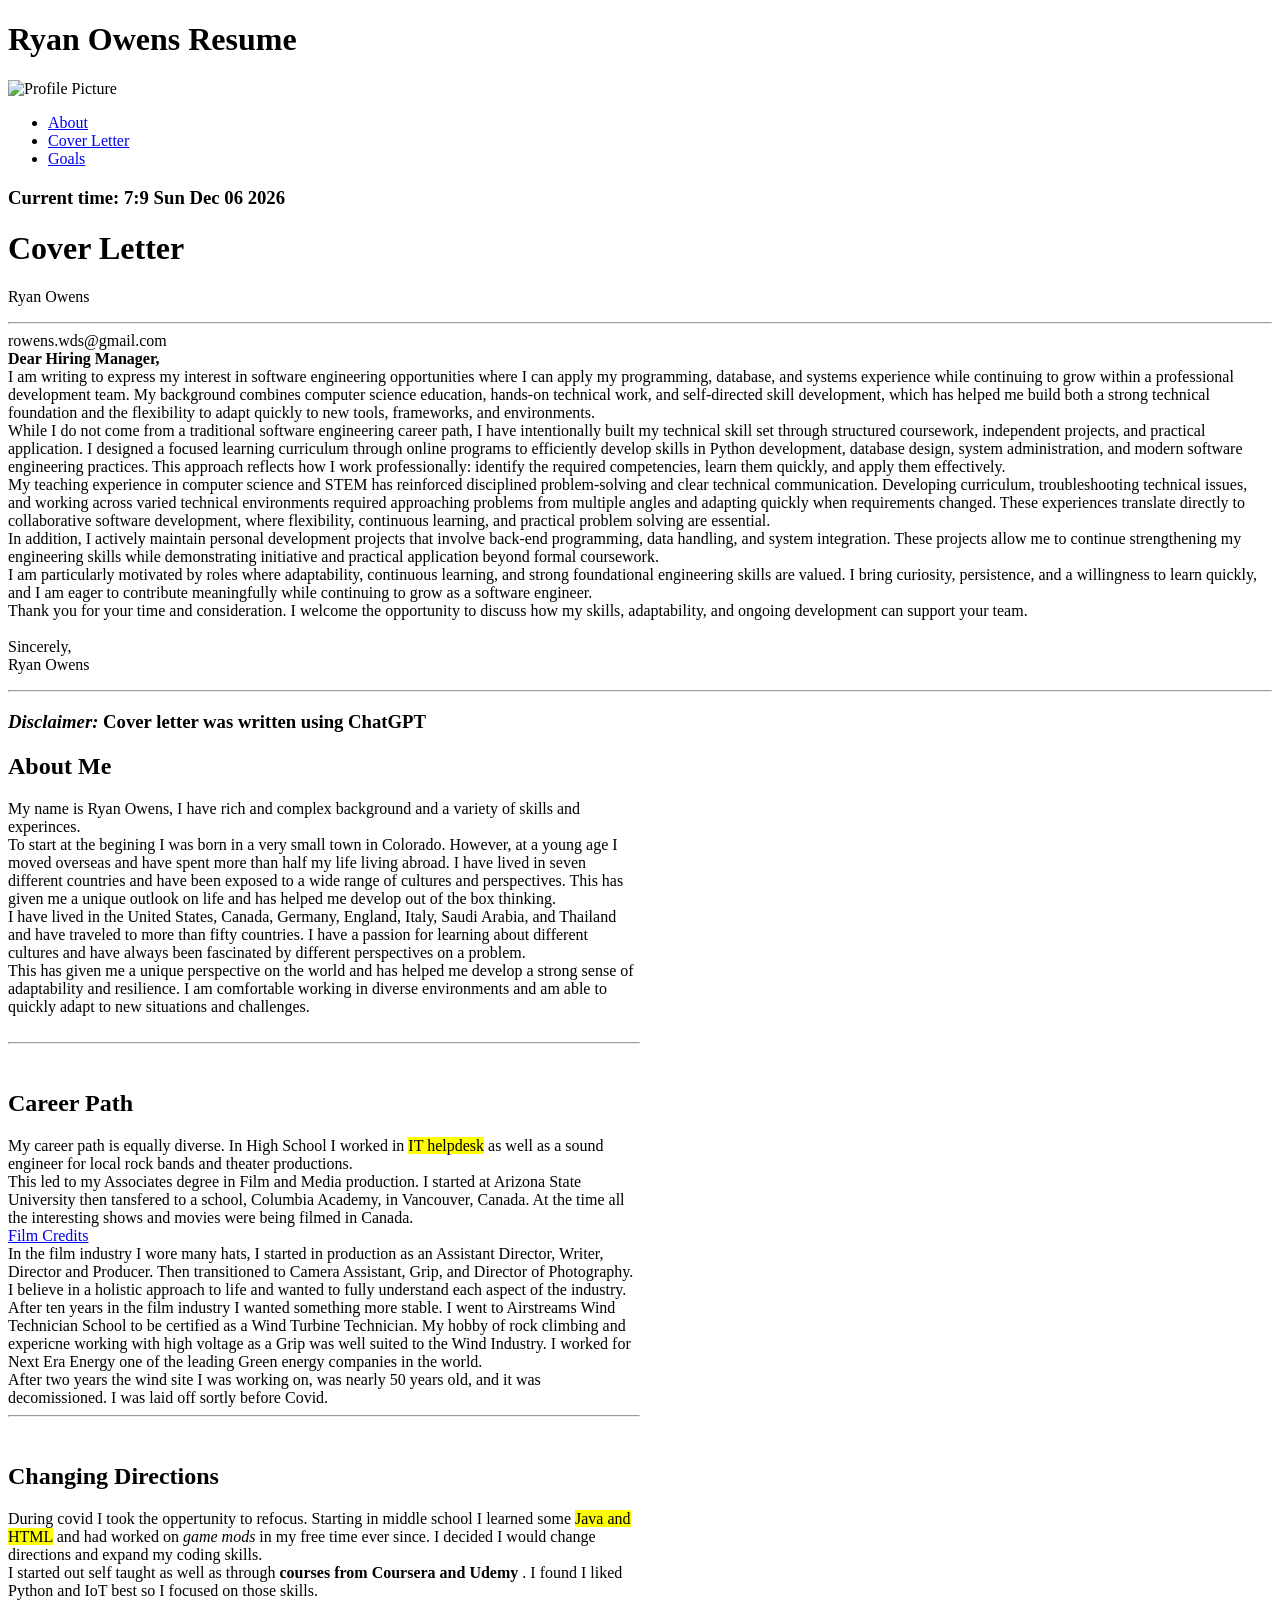
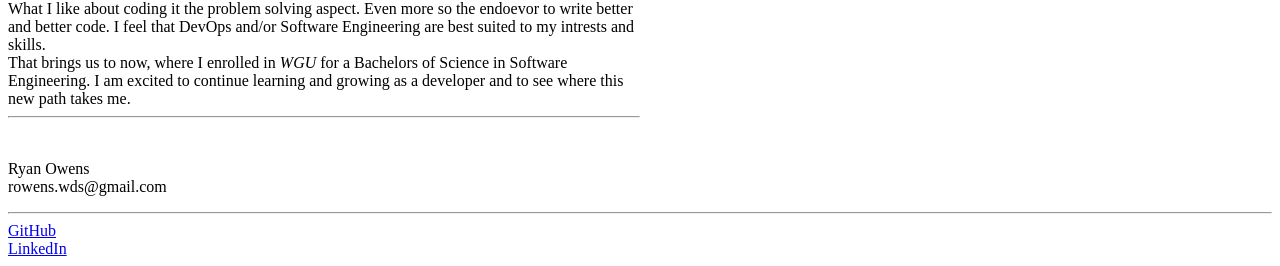
==== cover.html @ 6bad7e2d "Adjusted to fit assignment requirements" ====
<!doctype html>
<html lang="en">
<head>
    <meta charset="utf-8" />
    <meta name="viewport" content="width=device-width, initial-scale=1" />
    <link rel="stylesheet" href="styles.css">
    <title>Owens Resume</title>
</head>
<body>
    <header>
        <h1>Ryan Owens Resume</h1>
        <div class="header-image">
            <img src="images/profile.jpg" alt="Profile Picture">
        </div>
        <div class = navbar> 
            <nav>
                <ul>
                    <li><a href="index.html">About</a></li>
                    <li><a href="cover.html">Cover Letter</a></li>
                    <li><a href="goals.html">Goals</a></li>
                </ul>
            </nav>
        </div>
        <h3> Current time: <span id="datetime"></span></h3>
    </header>

    <main>
        <h1> <span>Cover Letter</span> </h1>
           <p>
            Ryan Owens <hr>rowens.wds@gmail.com <br><strong>Dear Hiring Manager,</strong><br>
            I am writing to express my interest in software engineering opportunities where I can apply my programming, database, and systems experience while continuing to grow within a professional development team. My background combines computer science education, hands-on technical work, and self-directed skill development, which has helped me build both a strong technical foundation and the flexibility to adapt quickly to new tools, frameworks, and environments.
            <br>While I do not come from a traditional software engineering career path, I have intentionally built my technical skill set through structured coursework, independent projects, and practical application. I designed a focused learning curriculum through online programs to efficiently develop skills in Python development, database design, system administration, and modern software engineering practices. This approach reflects how I work professionally: identify the required competencies, learn them quickly, and apply them effectively. 
            <br>My teaching experience in computer science and STEM has reinforced disciplined problem-solving and clear technical communication. Developing curriculum, troubleshooting technical issues, and working across varied technical environments required approaching problems from multiple angles and adapting quickly when requirements changed. These experiences translate directly to collaborative software development, where flexibility, continuous learning, and practical problem solving are essential.
            <br>In addition, I actively maintain personal development projects that involve back-end programming, data handling, and system integration. These projects allow me to continue strengthening my engineering skills while demonstrating initiative and practical application beyond formal coursework.
            <br>I am particularly motivated by roles where adaptability, continuous learning, and strong foundational engineering skills are valued. I bring curiosity, persistence, and a willingness to learn quickly, and I am eager to contribute meaningfully while continuing to grow as a software engineer.
            <br>Thank you for your time and consideration. I welcome the opportunity to discuss how my skills, adaptability, and ongoing development can support your team.
            <br><br>Sincerely,
            <br>Ryan Owens
           </p>
           <hr>
    <h3> <em>Disclaimer:</em> Cover letter was written using ChatGPT</h3>
    </main>

    <section>
        <h1> About Me</h1>
            <article>
                My name is Ryan Owens, I have rich and complex background and a variety of skills and experinces. 
                <br>To start at the begining I was born in a very small town in Colorado. However, at a young age I moved overseas and have spent more than half my life living abroad. I have lived in seven different countries and have been exposed to a wide range of cultures and perspectives. This has given me a unique outlook on life and has helped me develop out of the box thinking.
                <br>I have lived in the United States, Canada, Germany, England, Italy, Saudi Arabia, and Thailand and have traveled to more than fifty countries. I have a passion for learning about different cultures and have always been fascinated by different perspectives on a problem. 
                <br>This has given me a unique perspective on the world and has helped me develop a strong sense of adaptability and resilience. I am comfortable working in diverse environments and am able to quickly adapt to new situations and challenges. <br>
                <br> <hr> <br>
            </article>
            
        <h2> Career Path </h2>
            <article>
                My career path is equally diverse. In High School I worked in <mark>IT helpdesk</mark> as well as a sound engineer for local rock bands and theater productions. 
                <br>This led to my Associates degree in Film and Media production. I started at Arizona State University then tansfered to a school, Columbia Academy, in Vancouver, Canada. At the time all the interesting shows and movies were being filmed in Canada. 
                <br><a href="https://www.imdb.com/name/nm4520345/?ref_=fn_t_6"> Film Credits</a>
                <br> In the film industry I wore many hats, I started in production as an Assistant Director, Writer, Director and Producer. Then transitioned to Camera Assistant, Grip, and Director of Photography. I believe in a holistic approach to life and wanted to fully understand each aspect of the industry. 
                <br> After ten years in the film industry I wanted something more stable. I went to Airstreams Wind Technician School to be certified as a Wind Turbine Technician. My hobby of rock climbing and expericne working with high voltage as a Grip was well suited to the Wind Industry. I worked for Next Era Energy one of the leading Green energy companies in the world.
                <br> After two years the wind site I was working on, was nearly 50 years old, and it was decomissioned. I was laid off sortly before Covid.
                <br> <hr> <br>
            </article>
        <h2> Changing Directions </h2>
            <article>
                During covid I took the oppertunity to refocus. Starting in middle school I learned some <mark>Java and HTML</mark>  and had worked on <em>game mods</em> in my free time ever since. I decided I would change directions and expand my coding skills.
                <br> I started out self taught as well as through <strong>courses from Coursera and Udemy</strong> . I found I liked Python and IoT best so I focused on those skills. 
                <br> What I like about coding it the problem solving aspect. Even more so the endoevor to write better and better code. I feel that DevOps and/or Software Engineering are best suited to my intrests and skills.
                <br> That brings us to now, where I enrolled in <em>WGU</em> for a <stong>Bachelors of Science in Software Engineering</stong>. I am excited to continue learning and growing as a developer and to see where this new path takes me.
                <br> <hr> <br>
            </article>
    </section>
    <footer>
        <p>Ryan Owens<br>rowens.wds@gmail.com<br></p> <hr>
        <a href = "https://github.com/whitedragonstudios">GitHub</a> <br>
        <a href = "https://www.linkedin.com/in/ryan-owens-8b560b120/">LinkedIn</a>
    </footer>

    <script>
        function updateDateTime() {
            var today = new Date();
            var time = today.getHours() + ":" + today.getMinutes();
            var formattedDate = time + " "+ today.toDateString() ; 
            document.getElementById("datetime").textContent = formattedDate;
            console.log("Date and time updated");
        }
        updateDateTime();
        setInterval(updateDateTime, 60000);
        console.log("Note this webpage is for informational purposes only");
    </script>

</body>
</html>
---- styles.css ----
article {width: 50%;}
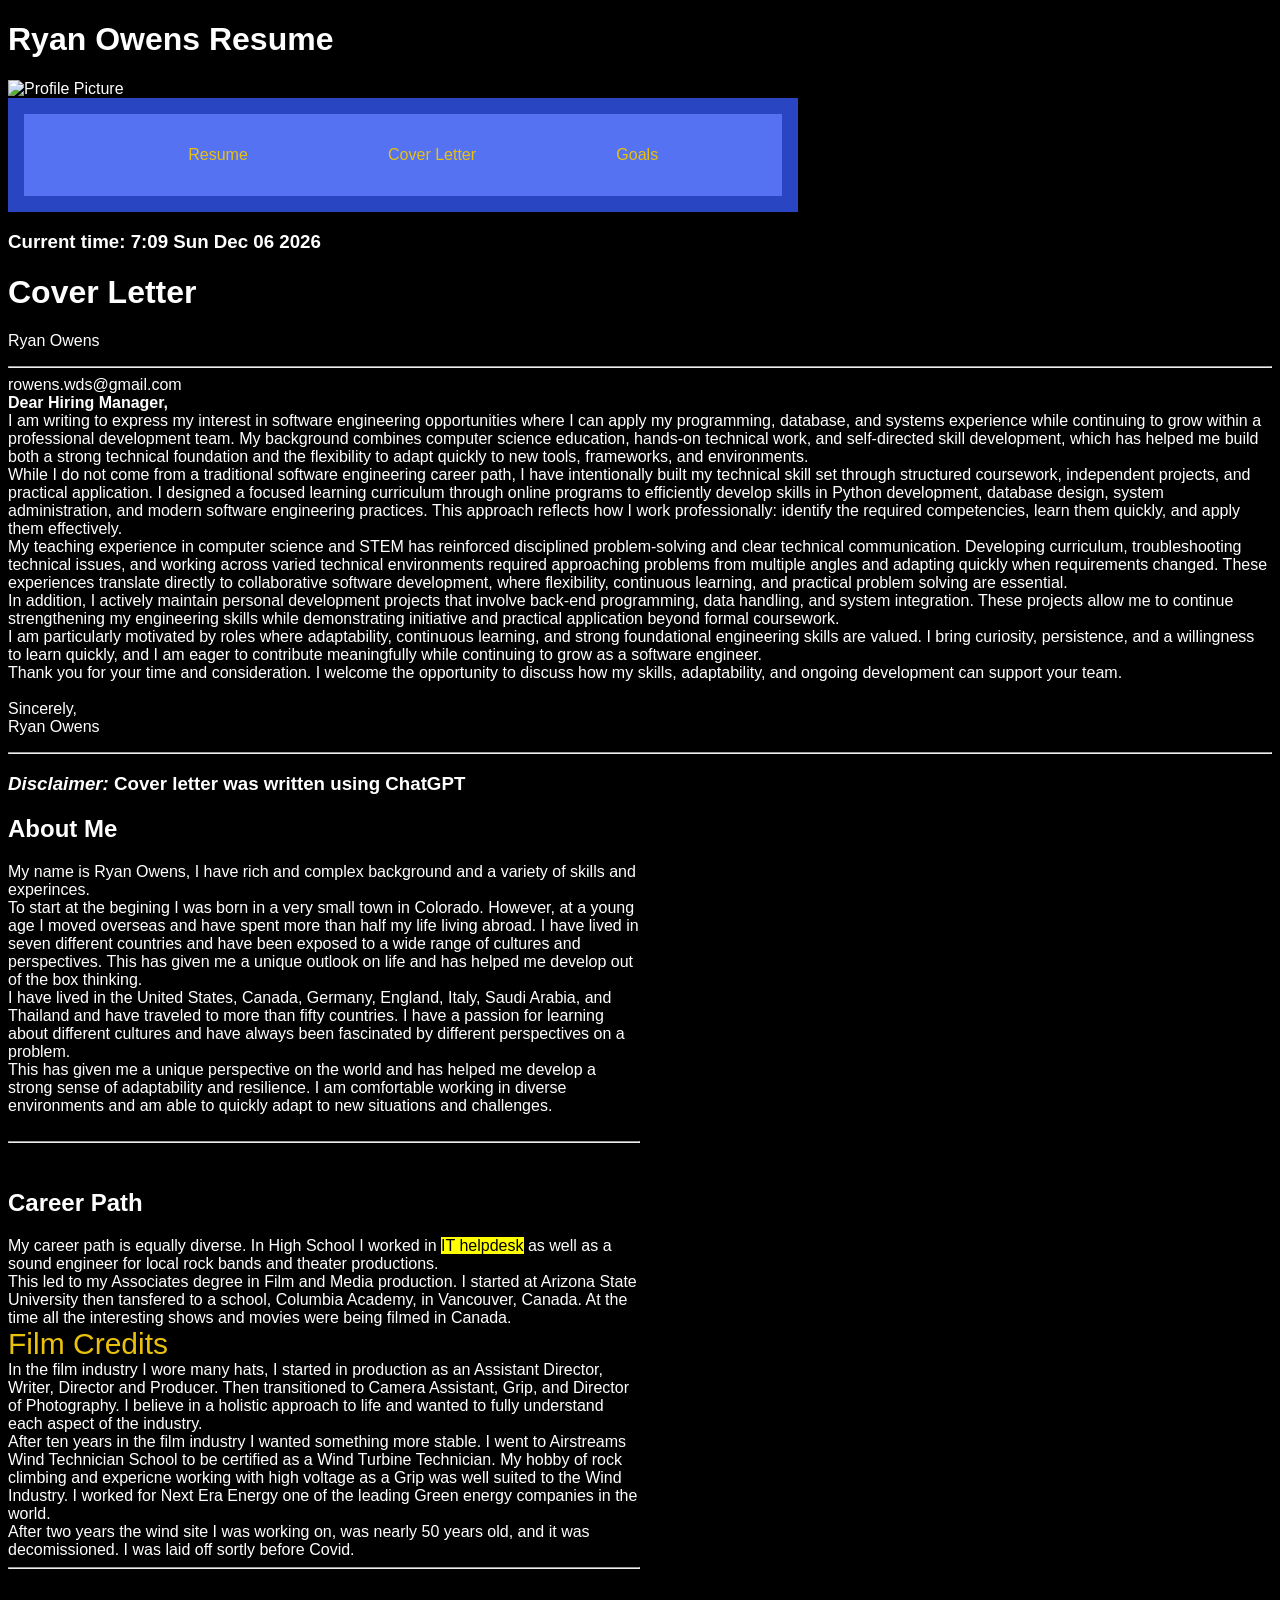
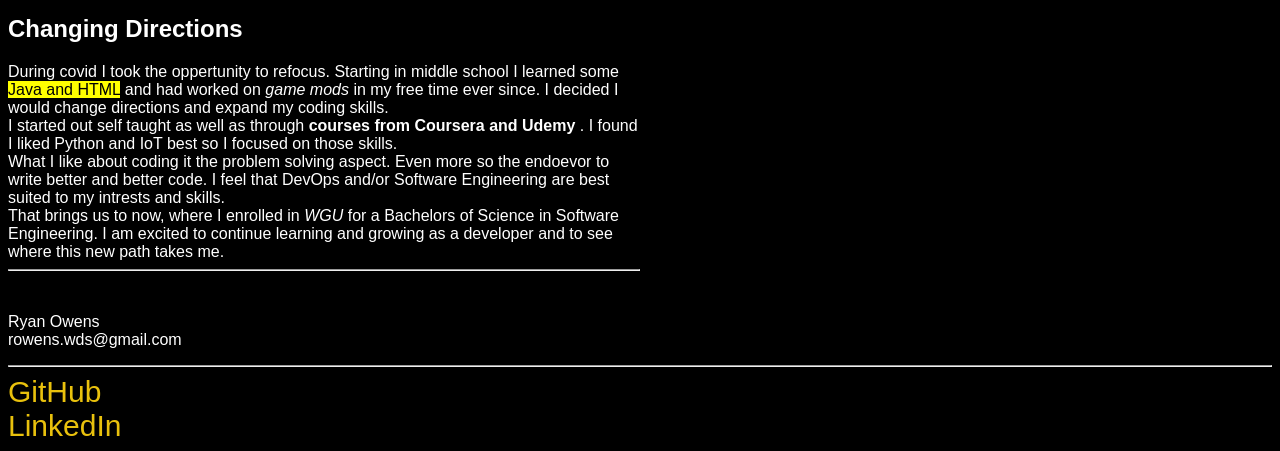
==== commit f9824f13: "Beautification Moved js to its own file started css" ====
--- a/cover.html
+++ b/cover.html
@@ -15,7 +15,7 @@
         <div class = navbar> 
             <nav>
                 <ul>
-                    <li><a href="index.html">About</a></li>
+                    <li><a href="index.html">Resume</a></li>
                     <li><a href="cover.html">Cover Letter</a></li>
                     <li><a href="goals.html">Goals</a></li>
                 </ul>
@@ -76,17 +76,8 @@
         <a href = "https://www.linkedin.com/in/ryan-owens-8b560b120/">LinkedIn</a>
     </footer>
 
-    <script>
-        function updateDateTime() {
-            var today = new Date();
-            var time = today.getHours() + ":" + today.getMinutes();
-            var formattedDate = time + " "+ today.toDateString() ; 
-            document.getElementById("datetime").textContent = formattedDate;
-            console.log("Date and time updated");
-        }
-        updateDateTime();
-        setInterval(updateDateTime, 60000);
-        console.log("Note this webpage is for informational purposes only");
+    <script src="script.js"> 
+        
     </script>
 
 </body>
--- a/styles.css
+++ b/styles.css
@@ -1 +1,60 @@
-article {width: 50%;}+body{
+    font-family: Arial, sans-serif;
+    background-color: black;
+    color: white
+}
+
+.headerimage {
+    width: 30%;
+    height: auto;
+    align-self: auto;
+    }
+.navbar {
+    display: flex 1 1 auto;
+    align-items: center;
+    padding: 1rem;
+    background-color: #2945c2;
+    width: 60%;
+    align-self: center;
+    }
+
+nav {
+    background-color: #5572f3;
+    padding: 1rem;
+    }
+
+nav ul {
+    list-style: none;
+    display: flex;
+    gap: 2rem;
+    justify-content: space-evenly;
+    }
+
+nav ul li a {
+    color: rgb(233, 193, 13);
+    text-decoration: none;
+    font-size: 16px;
+    transition: color 0.3s;
+    }
+
+nav ul li a:hover {
+    color: #ff0000;
+    }
+
+td{
+    vertical-align: top;
+}
+
+article {
+    width: 50%;
+}
+
+a{
+    color: rgb(233, 193, 13);
+    text-decoration: none;
+    font-size: 30px;
+    transition: color 0.3s;
+}
+a:hover {
+    color: #00b7ff;
+    }
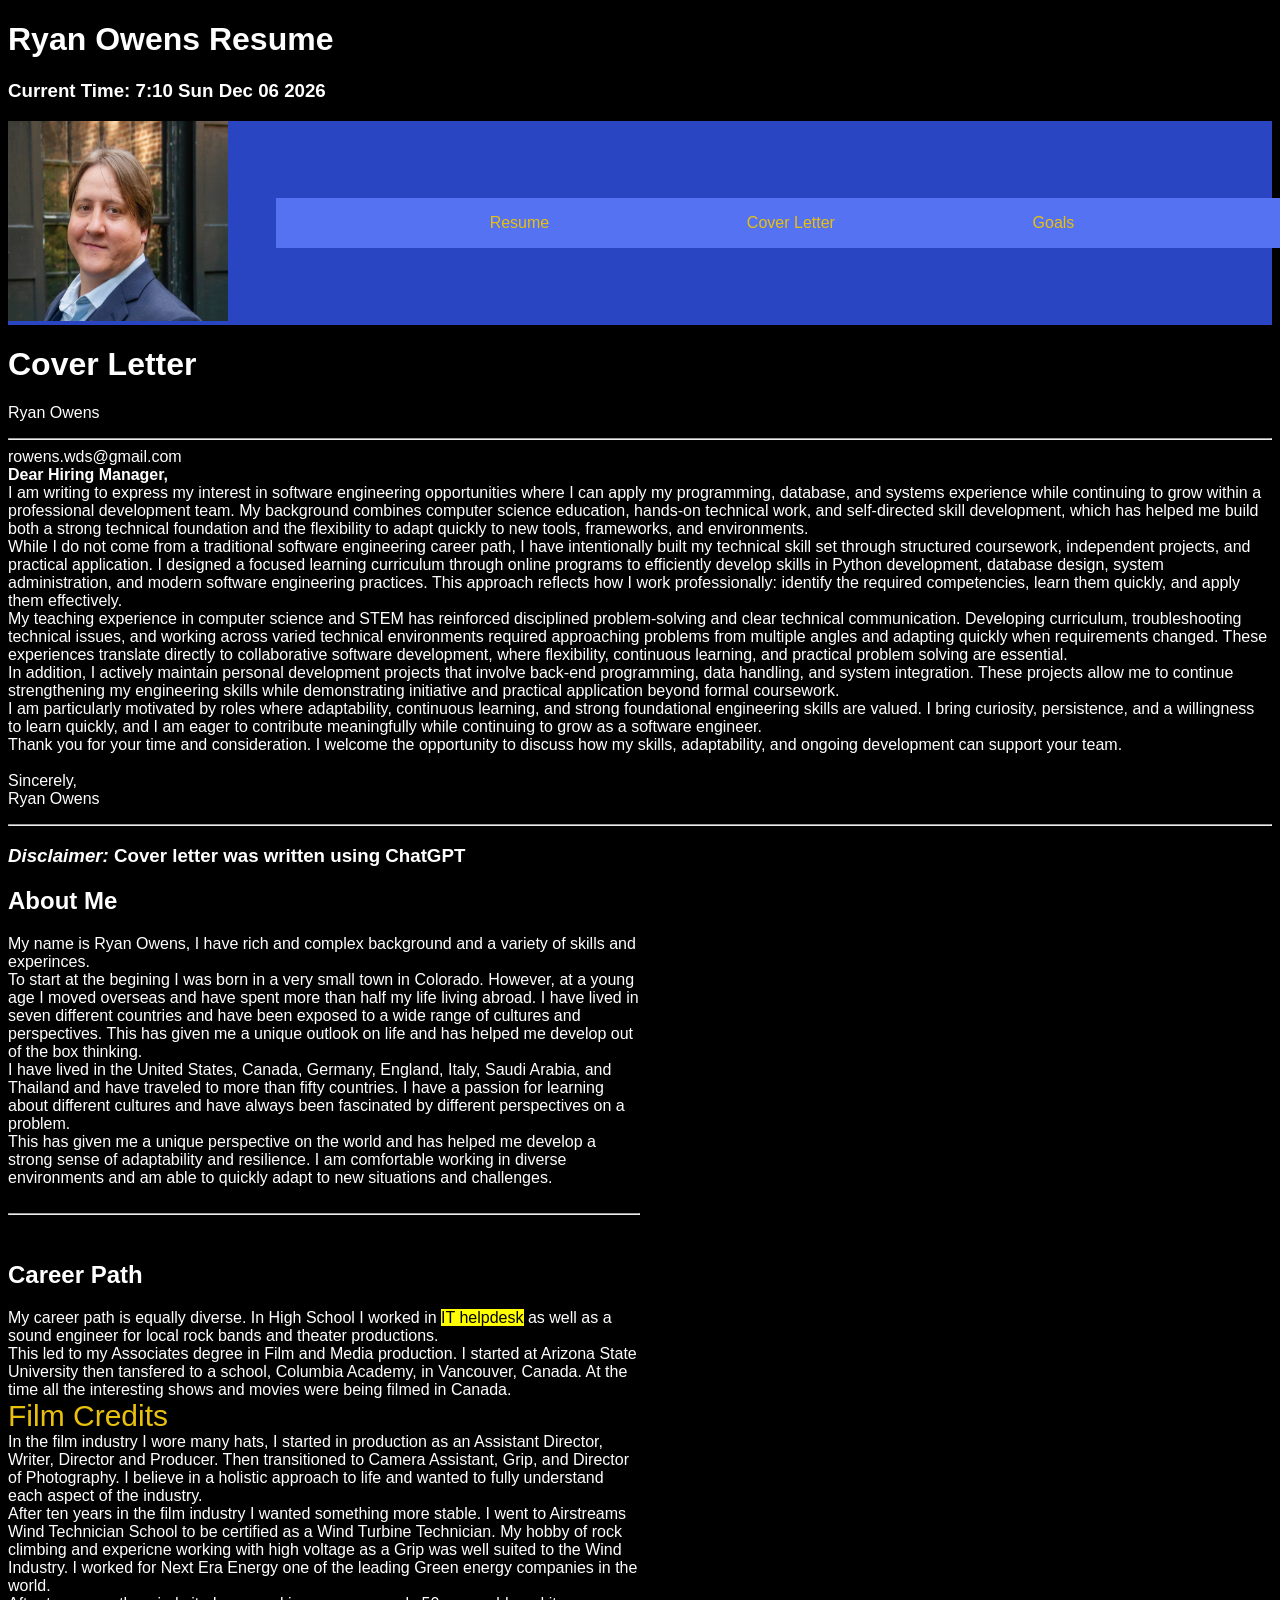
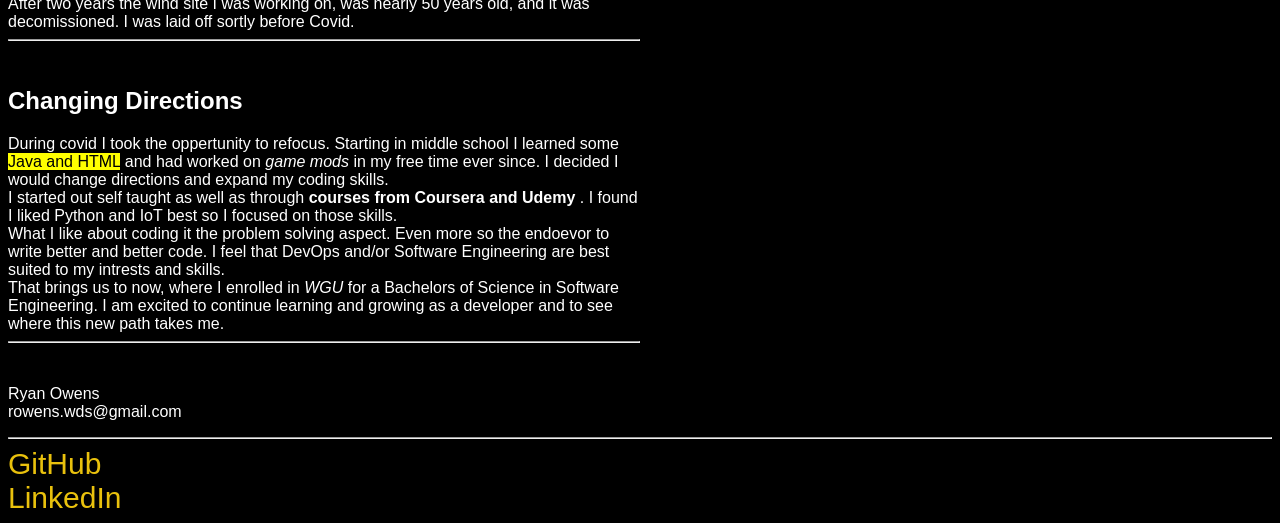
==== commit 7a120738: "Added picture" ====
--- a/cover.html
+++ b/cover.html
@@ -9,19 +9,21 @@
 <body>
     <header>
         <h1>Ryan Owens Resume</h1>
-        <div class="header-image">
-            <img src="images/profile.jpg" alt="Profile Picture">
-        </div>
-        <div class = navbar> 
-            <nav>
-                <ul>
-                    <li><a href="index.html">Resume</a></li>
-                    <li><a href="cover.html">Cover Letter</a></li>
-                    <li><a href="goals.html">Goals</a></li>
-                </ul>
-            </nav>
-        </div>
-        <h3> Current time: <span id="datetime"></span></h3>
+        <h3> Current Time: <span id="datetime"></span></h3>
+        <div class=header-container>
+            <div class="header-image">
+                <img src="profile.jpg" alt="Profile Picture", height="200", width="220">
+            </div>
+            <div class = navbar> 
+                <nav>
+                    <ul>
+                        <li><a href="index.html">Resume</a></li>
+                        <li><a href="cover.html">Cover Letter</a></li>
+                        <li><a href="goals.html">Goals</a></li>
+                    </ul>
+                </nav>
+            </div>
+        </div>   
     </header>
 
     <main>
--- a/styles.css
+++ b/styles.css
@@ -4,42 +4,48 @@
     color: white
 }
 
-.headerimage {
-    width: 30%;
-    height: auto;
-    align-self: auto;
-    }
+.header-container {
+    display: flex;
+    align-items: center;
+    gap: 2rem;
+    background-color: #2945c2;
+}
+
+.header-image {
+    flex-shrink: 0;
+}
+
 .navbar {
-    display: flex 1 1 auto;
-    align-items: center;
+    flex-grow: 1;
+    width: 100%;  /* Take full available width */
     padding: 1rem;
     background-color: #2945c2;
-    width: 60%;
-    align-self: center;
-    }
+}
 
 nav {
     background-color: #5572f3;
     padding: 1rem;
-    }
+    width: 100%;  /* Take full width of navbar */
+}
 
 nav ul {
     list-style: none;
     display: flex;
-    gap: 2rem;
     justify-content: space-evenly;
-    }
+    margin: 0;  /* Remove default margin */
+    padding: 0;  /* Remove default padding */
+}
 
 nav ul li a {
     color: rgb(233, 193, 13);
     text-decoration: none;
     font-size: 16px;
     transition: color 0.3s;
-    }
+}
 
 nav ul li a:hover {
     color: #ff0000;
-    }
+}
 
 td{
     vertical-align: top;
@@ -55,6 +61,7 @@
     font-size: 30px;
     transition: color 0.3s;
 }
+
 a:hover {
     color: #00b7ff;
-    }+}
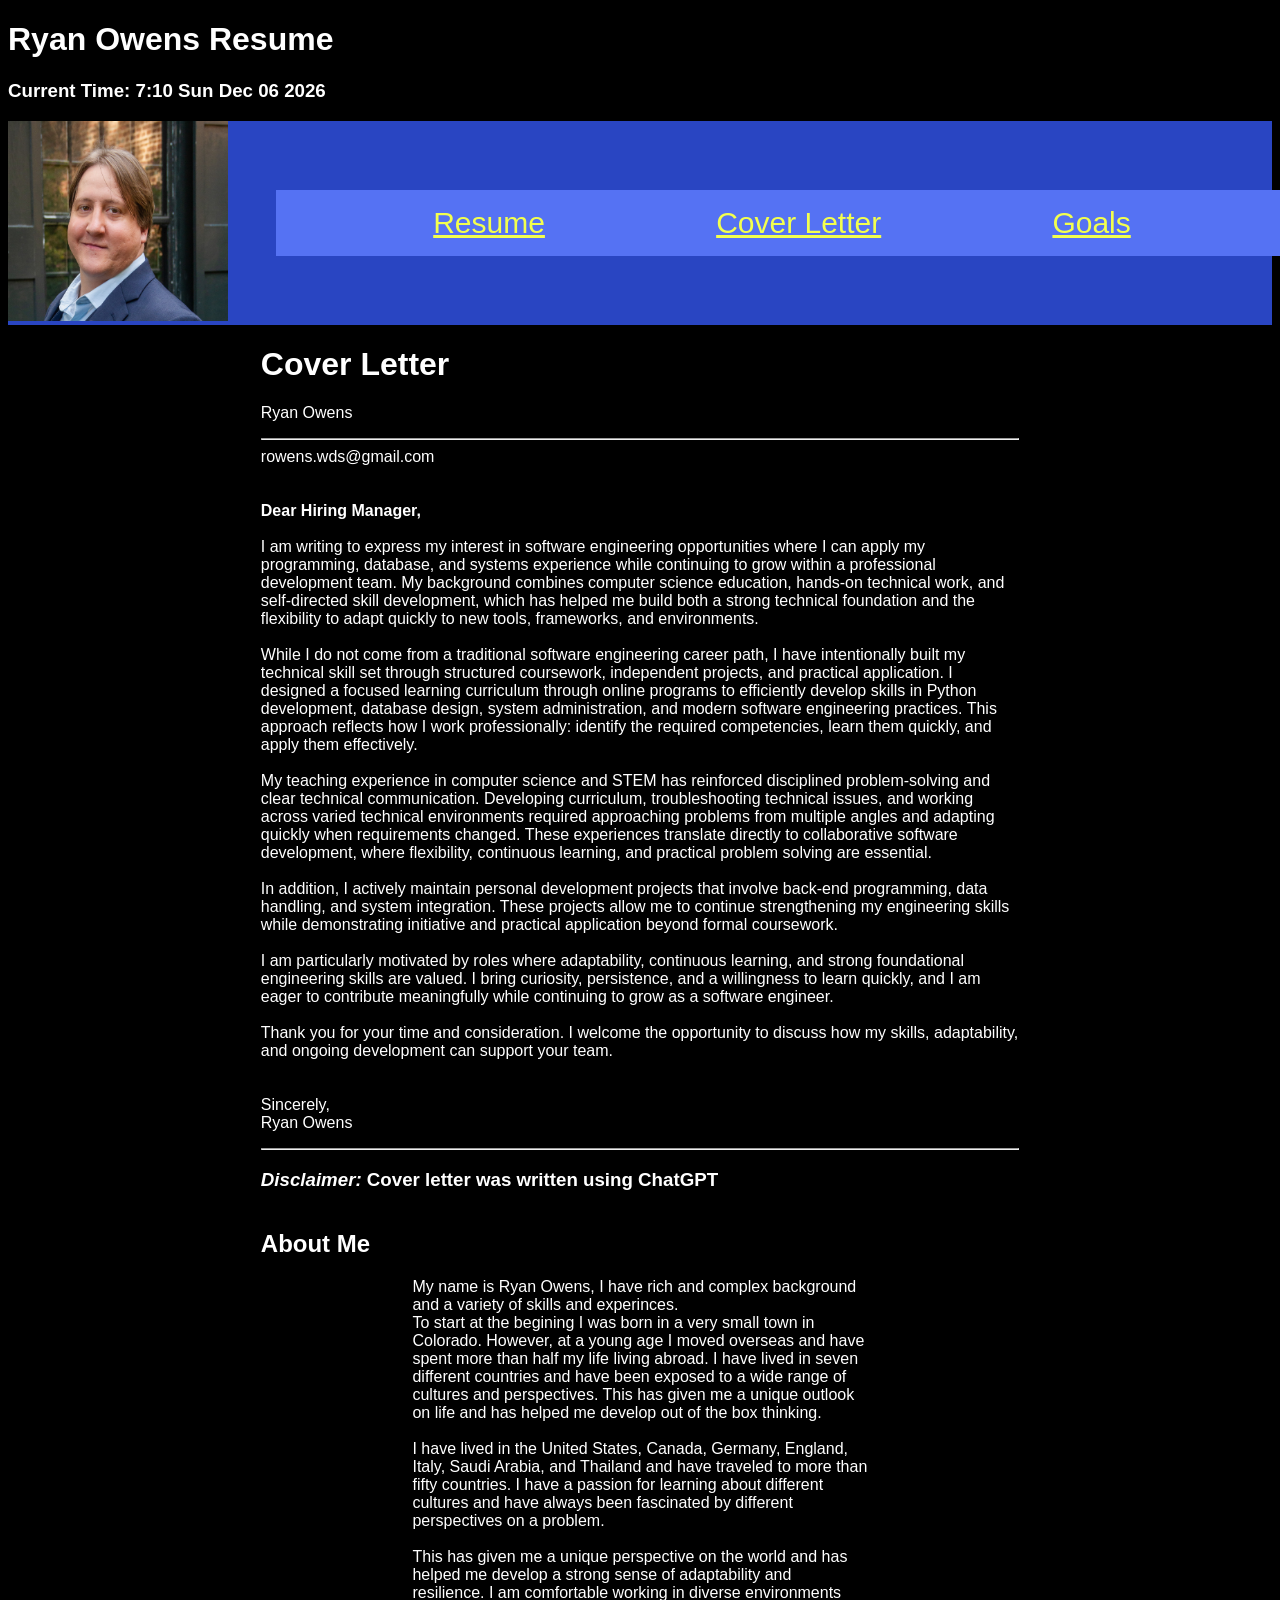
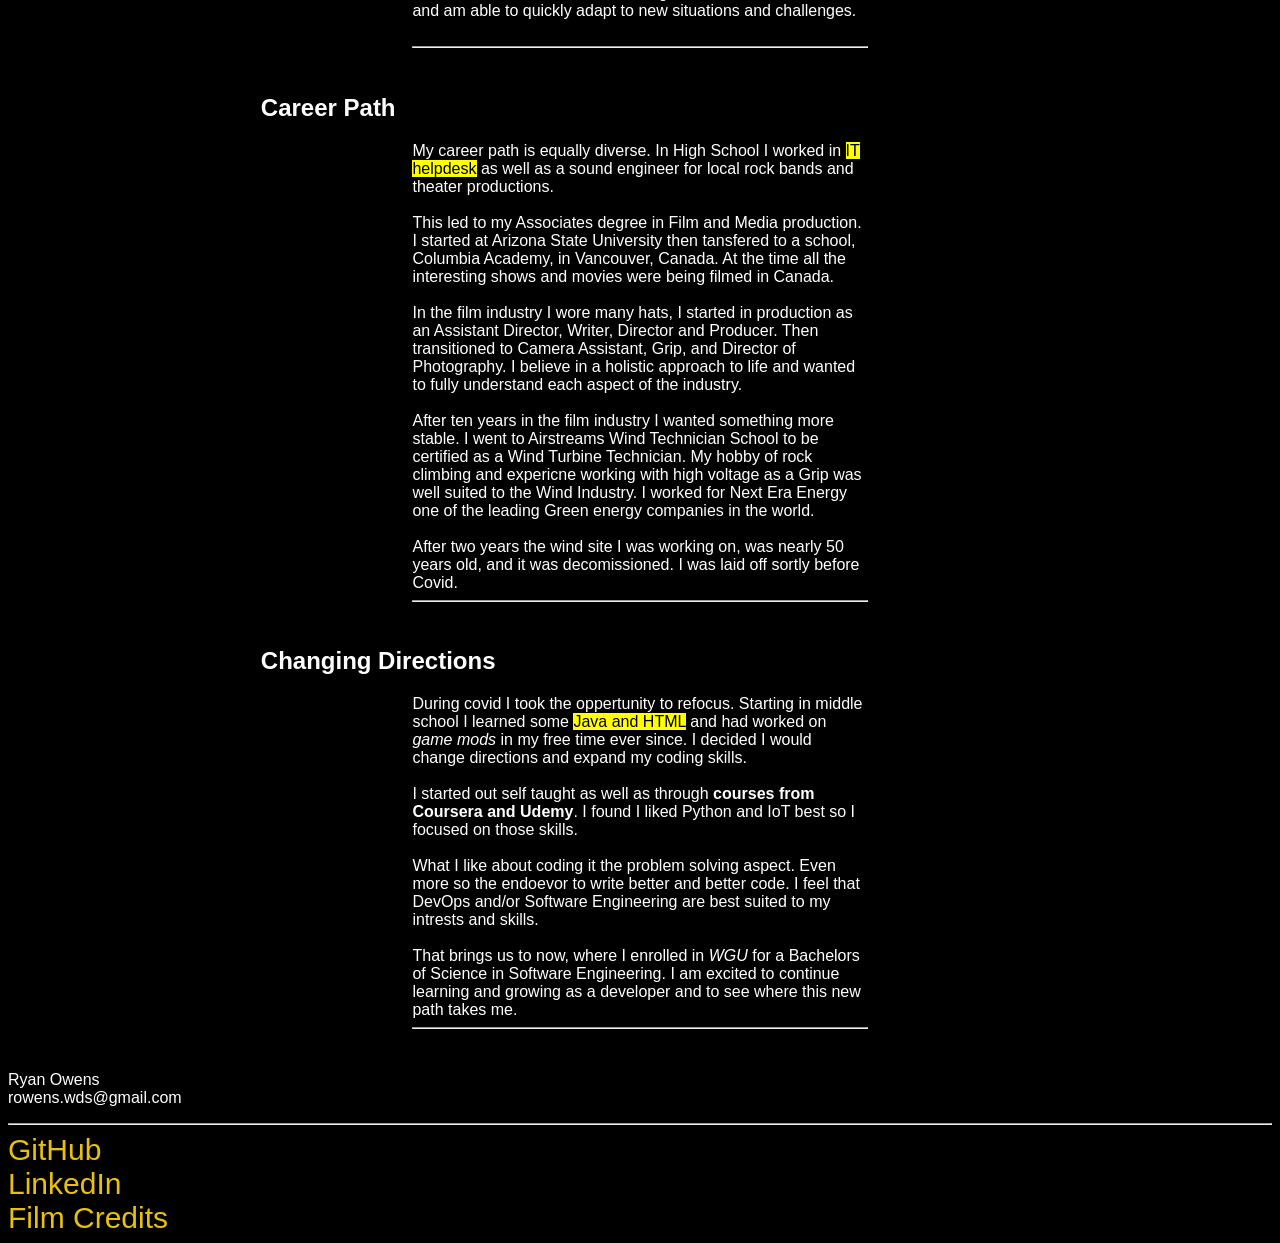
==== commit e67a1be4: "Started goals page Mostly done with css. Added image music and video files to goals." ====
--- a/cover.html
+++ b/cover.html
@@ -27,55 +27,57 @@
     </header>
 
     <main>
-        <h1> <span>Cover Letter</span> </h1>
-           <p>
-            Ryan Owens <hr>rowens.wds@gmail.com <br><strong>Dear Hiring Manager,</strong><br>
+        <div class="letter">
+            <h1> <span>Cover Letter</span> </h1>
+            <p>
+            Ryan Owens <hr>rowens.wds@gmail.com <br><br><br><strong>Dear Hiring Manager,</strong><br><br>
             I am writing to express my interest in software engineering opportunities where I can apply my programming, database, and systems experience while continuing to grow within a professional development team. My background combines computer science education, hands-on technical work, and self-directed skill development, which has helped me build both a strong technical foundation and the flexibility to adapt quickly to new tools, frameworks, and environments.
-            <br>While I do not come from a traditional software engineering career path, I have intentionally built my technical skill set through structured coursework, independent projects, and practical application. I designed a focused learning curriculum through online programs to efficiently develop skills in Python development, database design, system administration, and modern software engineering practices. This approach reflects how I work professionally: identify the required competencies, learn them quickly, and apply them effectively. 
-            <br>My teaching experience in computer science and STEM has reinforced disciplined problem-solving and clear technical communication. Developing curriculum, troubleshooting technical issues, and working across varied technical environments required approaching problems from multiple angles and adapting quickly when requirements changed. These experiences translate directly to collaborative software development, where flexibility, continuous learning, and practical problem solving are essential.
-            <br>In addition, I actively maintain personal development projects that involve back-end programming, data handling, and system integration. These projects allow me to continue strengthening my engineering skills while demonstrating initiative and practical application beyond formal coursework.
-            <br>I am particularly motivated by roles where adaptability, continuous learning, and strong foundational engineering skills are valued. I bring curiosity, persistence, and a willingness to learn quickly, and I am eager to contribute meaningfully while continuing to grow as a software engineer.
-            <br>Thank you for your time and consideration. I welcome the opportunity to discuss how my skills, adaptability, and ongoing development can support your team.
-            <br><br>Sincerely,
+            <br><br>While I do not come from a traditional software engineering career path, I have intentionally built my technical skill set through structured coursework, independent projects, and practical application. I designed a focused learning curriculum through online programs to efficiently develop skills in Python development, database design, system administration, and modern software engineering practices. This approach reflects how I work professionally: identify the required competencies, learn them quickly, and apply them effectively. 
+            <br><br>My teaching experience in computer science and STEM has reinforced disciplined problem-solving and clear technical communication. Developing curriculum, troubleshooting technical issues, and working across varied technical environments required approaching problems from multiple angles and adapting quickly when requirements changed. These experiences translate directly to collaborative software development, where flexibility, continuous learning, and practical problem solving are essential.
+            <br><br>In addition, I actively maintain personal development projects that involve back-end programming, data handling, and system integration. These projects allow me to continue strengthening my engineering skills while demonstrating initiative and practical application beyond formal coursework.
+            <br><br>I am particularly motivated by roles where adaptability, continuous learning, and strong foundational engineering skills are valued. I bring curiosity, persistence, and a willingness to learn quickly, and I am eager to contribute meaningfully while continuing to grow as a software engineer.
+            <br><br>Thank you for your time and consideration. I welcome the opportunity to discuss how my skills, adaptability, and ongoing development can support your team.
+            <br><br><br>Sincerely,
             <br>Ryan Owens
-           </p>
-           <hr>
-    <h3> <em>Disclaimer:</em> Cover letter was written using ChatGPT</h3>
+            </p>
+            <hr>
+            <h3> <em>Disclaimer:</em> Cover letter was written using ChatGPT</h3>
+        </div>
     </main>
 
-    <section>
+    <section class="letter">
         <h1> About Me</h1>
             <article>
                 My name is Ryan Owens, I have rich and complex background and a variety of skills and experinces. 
                 <br>To start at the begining I was born in a very small town in Colorado. However, at a young age I moved overseas and have spent more than half my life living abroad. I have lived in seven different countries and have been exposed to a wide range of cultures and perspectives. This has given me a unique outlook on life and has helped me develop out of the box thinking.
-                <br>I have lived in the United States, Canada, Germany, England, Italy, Saudi Arabia, and Thailand and have traveled to more than fifty countries. I have a passion for learning about different cultures and have always been fascinated by different perspectives on a problem. 
-                <br>This has given me a unique perspective on the world and has helped me develop a strong sense of adaptability and resilience. I am comfortable working in diverse environments and am able to quickly adapt to new situations and challenges. <br>
+                <br><br>I have lived in the United States, Canada, Germany, England, Italy, Saudi Arabia, and Thailand and have traveled to more than fifty countries. I have a passion for learning about different cultures and have always been fascinated by different perspectives on a problem. 
+                <br><br>This has given me a unique perspective on the world and has helped me develop a strong sense of adaptability and resilience. I am comfortable working in diverse environments and am able to quickly adapt to new situations and challenges. <br>
                 <br> <hr> <br>
             </article>
             
         <h2> Career Path </h2>
             <article>
                 My career path is equally diverse. In High School I worked in <mark>IT helpdesk</mark> as well as a sound engineer for local rock bands and theater productions. 
-                <br>This led to my Associates degree in Film and Media production. I started at Arizona State University then tansfered to a school, Columbia Academy, in Vancouver, Canada. At the time all the interesting shows and movies were being filmed in Canada. 
-                <br><a href="https://www.imdb.com/name/nm4520345/?ref_=fn_t_6"> Film Credits</a>
-                <br> In the film industry I wore many hats, I started in production as an Assistant Director, Writer, Director and Producer. Then transitioned to Camera Assistant, Grip, and Director of Photography. I believe in a holistic approach to life and wanted to fully understand each aspect of the industry. 
-                <br> After ten years in the film industry I wanted something more stable. I went to Airstreams Wind Technician School to be certified as a Wind Turbine Technician. My hobby of rock climbing and expericne working with high voltage as a Grip was well suited to the Wind Industry. I worked for Next Era Energy one of the leading Green energy companies in the world.
-                <br> After two years the wind site I was working on, was nearly 50 years old, and it was decomissioned. I was laid off sortly before Covid.
+                <br><br>This led to my Associates degree in Film and Media production. I started at Arizona State University then tansfered to a school, Columbia Academy, in Vancouver, Canada. At the time all the interesting shows and movies were being filmed in Canada. 
+                <br><br> In the film industry I wore many hats, I started in production as an Assistant Director, Writer, Director and Producer. Then transitioned to Camera Assistant, Grip, and Director of Photography. I believe in a holistic approach to life and wanted to fully understand each aspect of the industry. 
+                <br><br> After ten years in the film industry I wanted something more stable. I went to Airstreams Wind Technician School to be certified as a Wind Turbine Technician. My hobby of rock climbing and expericne working with high voltage as a Grip was well suited to the Wind Industry. I worked for Next Era Energy one of the leading Green energy companies in the world.
+                <br><br> After two years the wind site I was working on, was nearly 50 years old, and it was decomissioned. I was laid off sortly before Covid.
                 <br> <hr> <br>
             </article>
         <h2> Changing Directions </h2>
             <article>
                 During covid I took the oppertunity to refocus. Starting in middle school I learned some <mark>Java and HTML</mark>  and had worked on <em>game mods</em> in my free time ever since. I decided I would change directions and expand my coding skills.
-                <br> I started out self taught as well as through <strong>courses from Coursera and Udemy</strong> . I found I liked Python and IoT best so I focused on those skills. 
-                <br> What I like about coding it the problem solving aspect. Even more so the endoevor to write better and better code. I feel that DevOps and/or Software Engineering are best suited to my intrests and skills.
-                <br> That brings us to now, where I enrolled in <em>WGU</em> for a <stong>Bachelors of Science in Software Engineering</stong>. I am excited to continue learning and growing as a developer and to see where this new path takes me.
+                <br><br> I started out self taught as well as through <strong>courses from Coursera and Udemy</strong>. I found I liked Python and IoT best so I focused on those skills. 
+                <br><br> What I like about coding it the problem solving aspect. Even more so the endoevor to write better and better code. I feel that DevOps and/or Software Engineering are best suited to my intrests and skills.
+                <br><br> That brings us to now, where I enrolled in <em>WGU</em> for a <stong>Bachelors of Science in Software Engineering</stong>. I am excited to continue learning and growing as a developer and to see where this new path takes me.
                 <br> <hr> <br>
             </article>
     </section>
     <footer>
         <p>Ryan Owens<br>rowens.wds@gmail.com<br></p> <hr>
         <a href = "https://github.com/whitedragonstudios">GitHub</a> <br>
-        <a href = "https://www.linkedin.com/in/ryan-owens-8b560b120/">LinkedIn</a>
+        <a href = "https://www.linkedin.com/in/ryan-owens-8b560b120/">LinkedIn</a> <br>
+        <a href="https://www.imdb.com/name/nm4520345/?ref_=fn_t_6"> Film Credits</a>
     </footer>
 
     <script src="script.js"> 
--- a/styles.css
+++ b/styles.css
@@ -1,3 +1,9 @@
+
+* {
+    scroll-behavior: smooth;
+    cursor:grab;
+}
+
 body{
     font-family: Arial, sans-serif;
     background-color: black;
@@ -11,7 +17,7 @@
     background-color: #2945c2;
 }
 
-.header-image {
+#header-image {
     flex-shrink: 0;
 }
 
@@ -32,29 +38,55 @@
     list-style: none;
     display: flex;
     justify-content: space-evenly;
-    margin: 0;  /* Remove default margin */
-    padding: 0;  /* Remove default padding */
+    margin: 0; 
+    padding: 0; 
 }
 
 nav ul li a {
-    color: rgb(233, 193, 13);
-    text-decoration: none;
-    font-size: 16px;
-    transition: color 0.3s;
+    color: rgb(243, 255, 78);
+    text-decoration: underline;
+    font-size: 30px;
+    transition: color 0.3s, background-color 0.3s;
+    padding: 30px;
 }
 
 nav ul li a:hover {
-    color: #ff0000;
+    color: #ffffff;
+    background-color: #000000;
 }
 
 td{
     vertical-align: top;
+    padding-top: 5px;
+    padding-bottom: 5px;
+    padding-left: 15px;
+    padding-right: 15px;
 }
 
-article {
-    width: 50%;
+.jobs tr:hover {
+    color:#000000;
+    background-color: #ffffff;
+    text-decoration: underline;
 }
 
+
+article {
+    width: 60%;
+    margin: auto;
+    align-content: center;
+}
+
+.tables {
+    width: 60%;
+    margin: auto;
+    align-content: center;
+}
+
+.letter {
+    width: 60%;
+    margin: auto;
+    align-content: center;
+}
 a{
     color: rgb(233, 193, 13);
     text-decoration: none;
@@ -64,4 +96,7 @@
 
 a:hover {
     color: #00b7ff;
-}+}
+
+
+
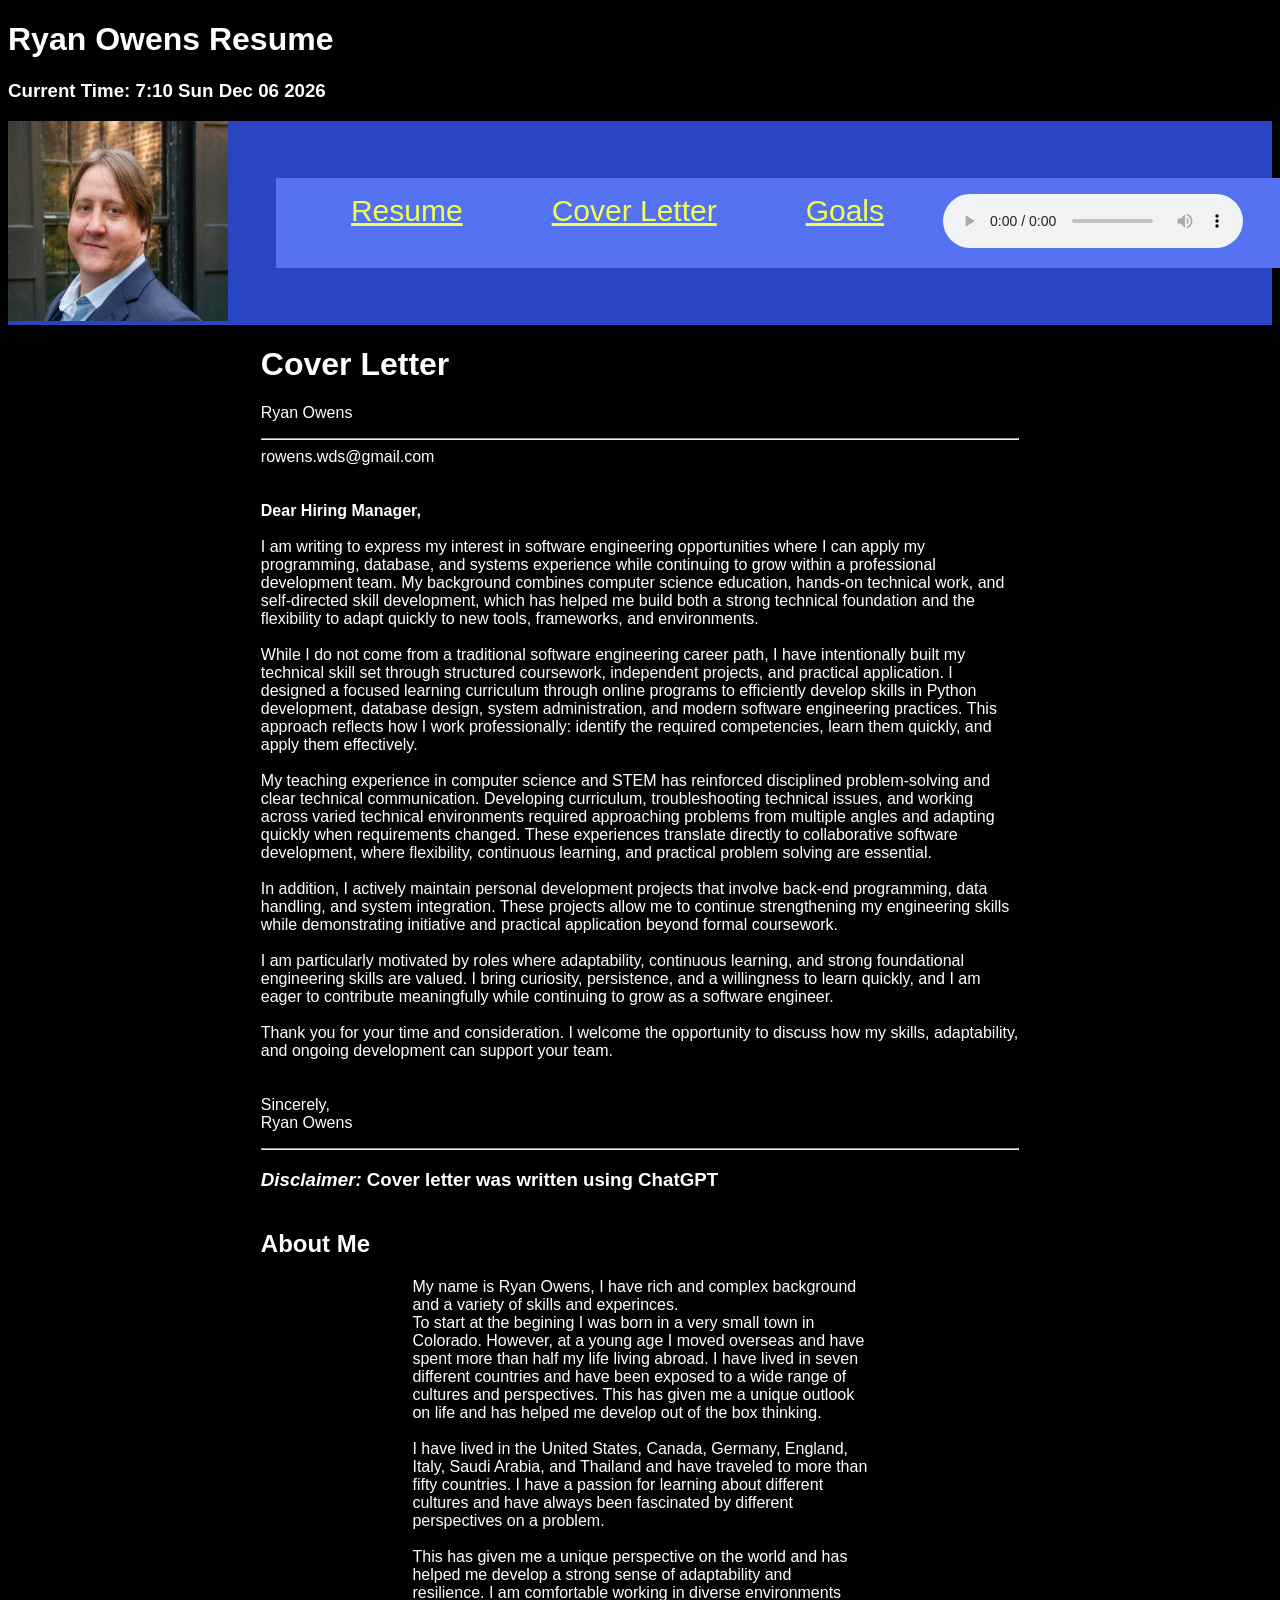
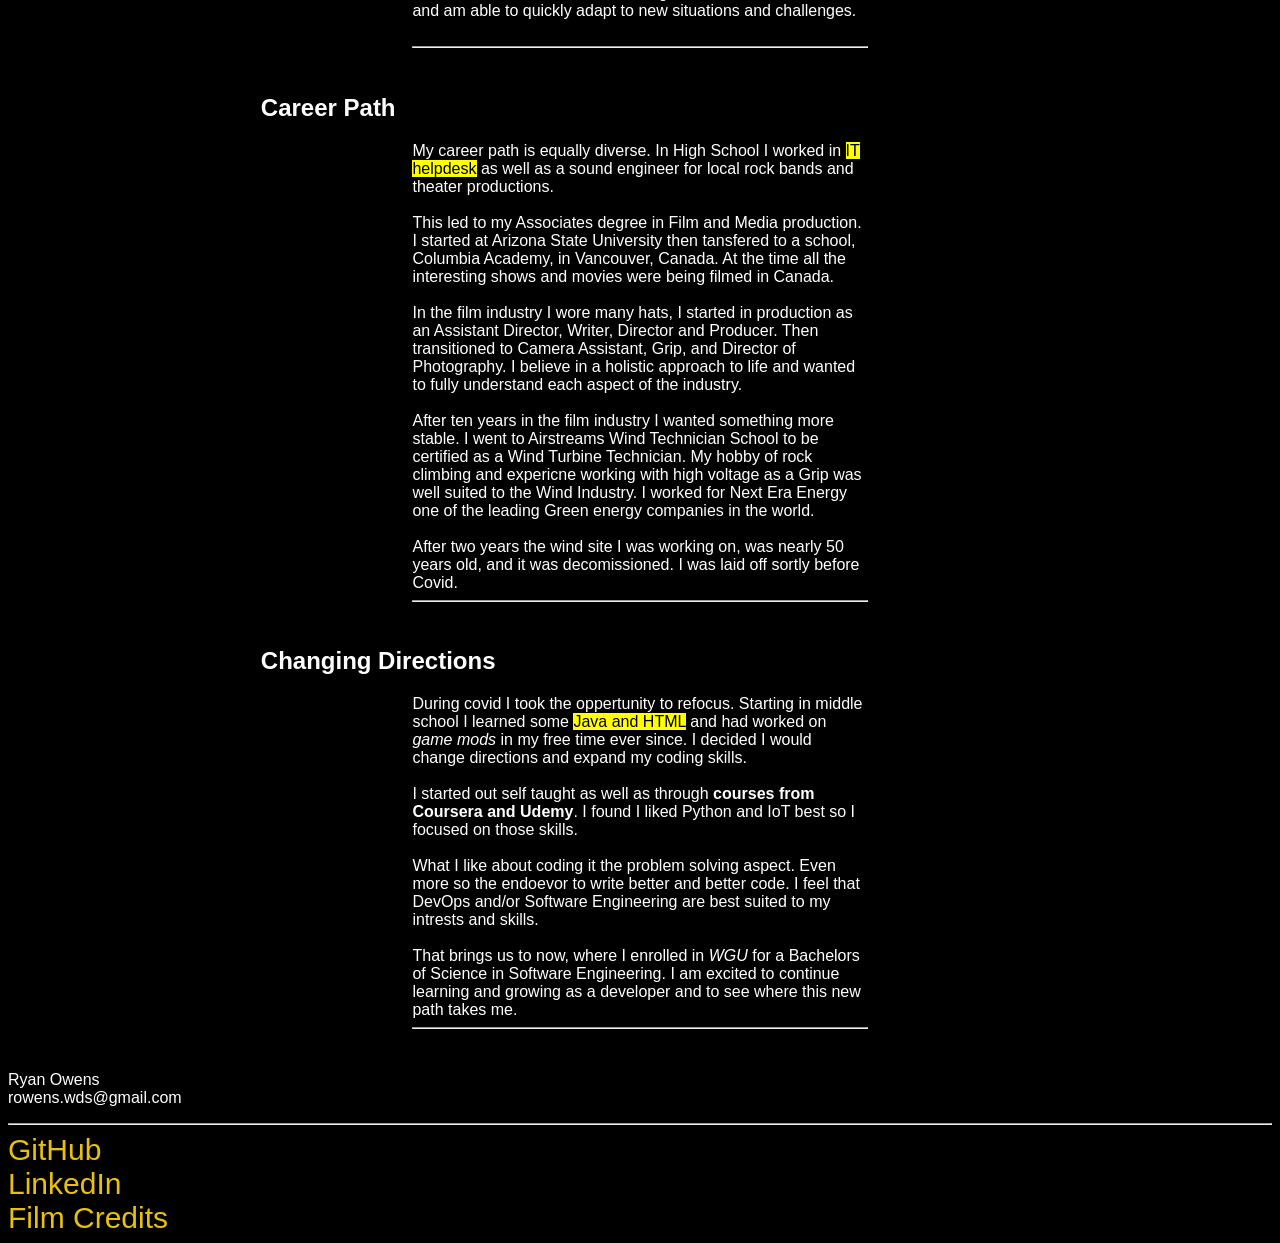
==== commit f67afc0c: "Added audio to the header nav bar autoplay is only set for the main page." ====
--- a/cover.html
+++ b/cover.html
@@ -20,6 +20,11 @@
                         <li><a href="index.html">Resume</a></li>
                         <li><a href="cover.html">Cover Letter</a></li>
                         <li><a href="goals.html">Goals</a></li>
+                        <li>
+                            <audio controls class="audio">
+                                <source src="Watchtower.MP3" type="audio/mpeg">
+                            </audio>
+                        </li>
                     </ul>
                 </nav>
             </div>
--- a/styles.css
+++ b/styles.css
@@ -1,7 +1,7 @@
 
 * {
     scroll-behavior: smooth;
-    cursor:grab;
+    
 }
 
 body{
@@ -98,5 +98,56 @@
     color: #00b7ff;
 }
 
+h5{
+    font-size: 50px;
+    text-decoration: underline;
+    margin-bottom: 0px;
+}
 
+.contact_form {
+    flex: auto;
+    width: 100%;
+    margin: 0 auto;
+    align-content: center;
+    text-align: center;
+    font-size: 30px;
+}
 
+.large_box {
+    width: 30%;
+    height: 300px;
+}
+input, select, textarea {
+    font-size: 20px;
+
+    margin: 5px 0;
+    width: 20%;
+}
+
+.radio-group {
+    display: flex;
+    justify-content: center;
+    gap: 20px;  /* Space between each option */
+    margin: 10px 0;
+}
+
+.radio-option {
+    display: flex;
+    align-items: center;
+}
+
+input[type="radio"] {
+    width: auto;
+    margin-right: 5px;
+}
+button {
+    font-size: 30px;
+    padding: 10px 20px;
+    background-color: #d3df29;
+    color: rgb(18, 22, 219);
+    transition: background-color 0.3s, color 0.3s;
+}
+button:hover {
+    background-color: rgb(18, 22, 219);
+    color: #d3df29;
+}
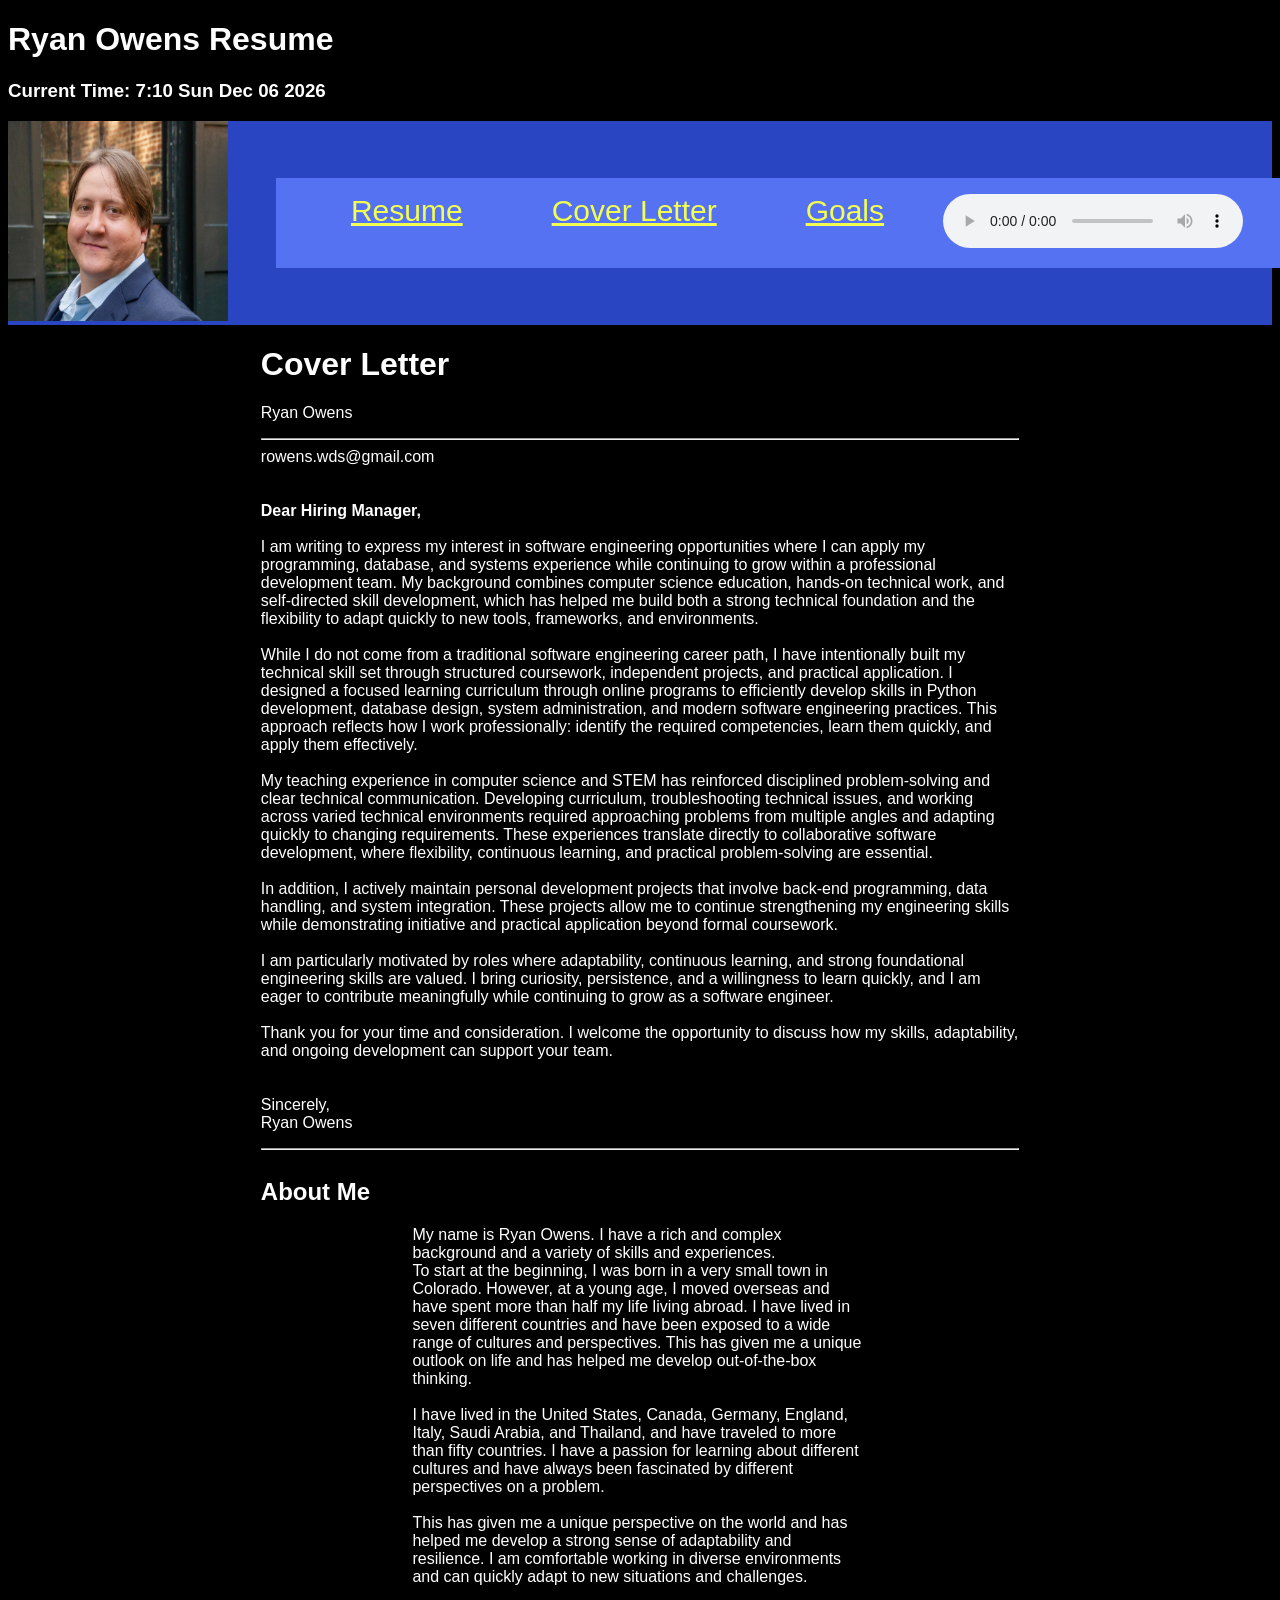
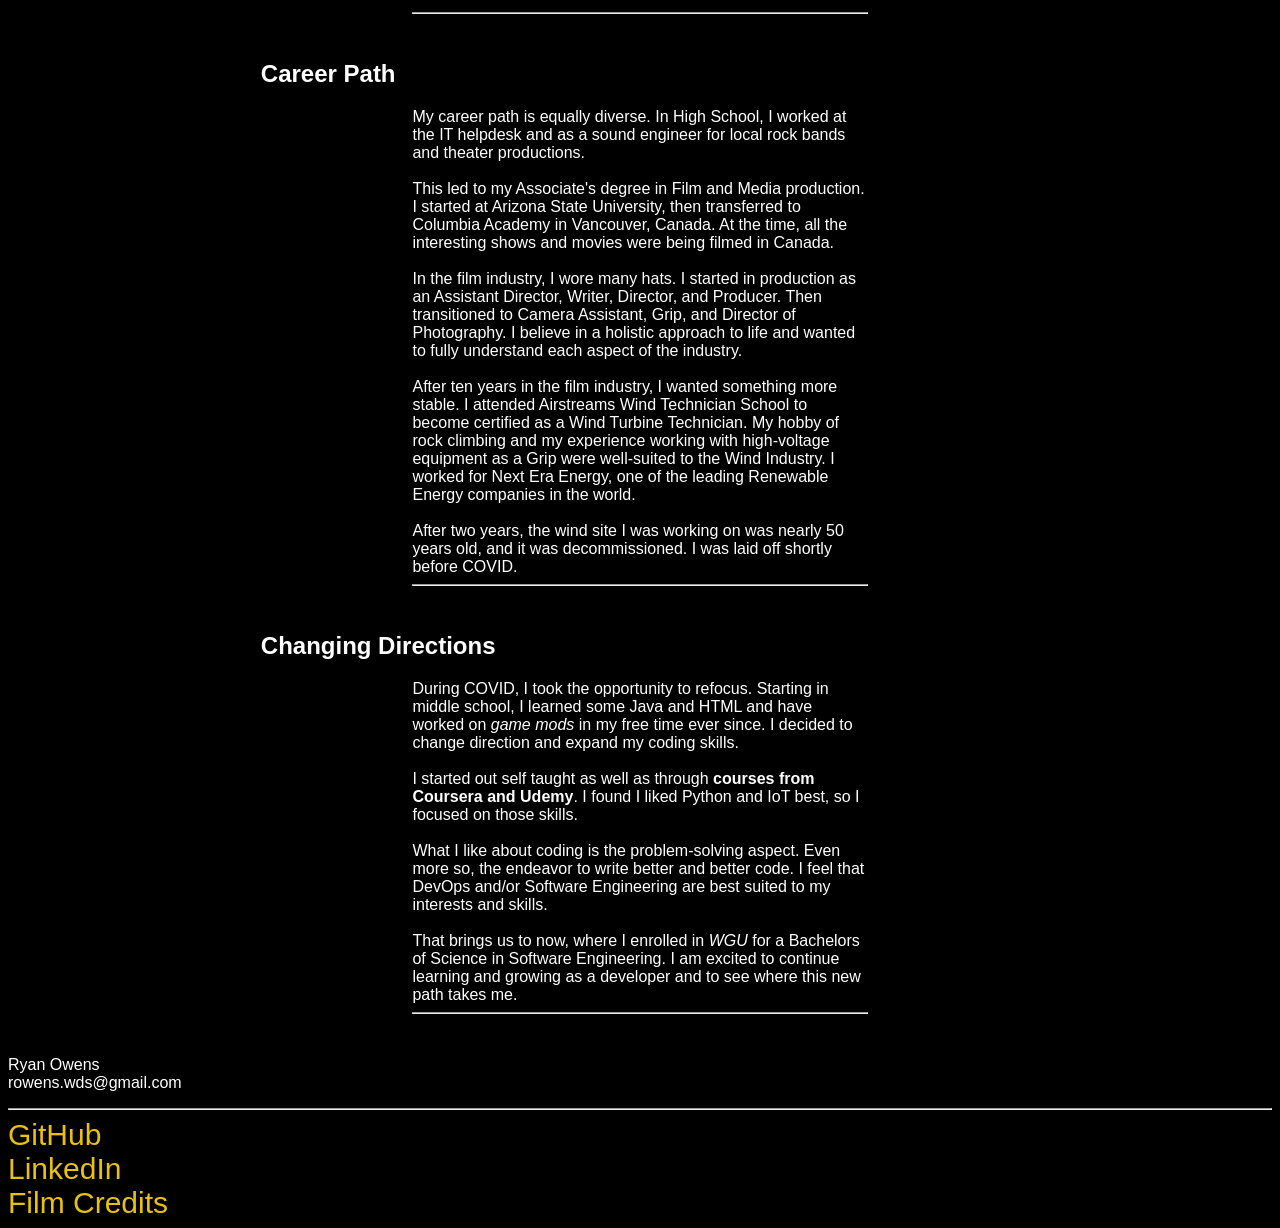
==== commit 4acc7288: "fix typos Corrected typos" ====
--- a/cover.html
+++ b/cover.html
@@ -38,7 +38,7 @@
             Ryan Owens <hr>rowens.wds@gmail.com <br><br><br><strong>Dear Hiring Manager,</strong><br><br>
             I am writing to express my interest in software engineering opportunities where I can apply my programming, database, and systems experience while continuing to grow within a professional development team. My background combines computer science education, hands-on technical work, and self-directed skill development, which has helped me build both a strong technical foundation and the flexibility to adapt quickly to new tools, frameworks, and environments.
             <br><br>While I do not come from a traditional software engineering career path, I have intentionally built my technical skill set through structured coursework, independent projects, and practical application. I designed a focused learning curriculum through online programs to efficiently develop skills in Python development, database design, system administration, and modern software engineering practices. This approach reflects how I work professionally: identify the required competencies, learn them quickly, and apply them effectively. 
-            <br><br>My teaching experience in computer science and STEM has reinforced disciplined problem-solving and clear technical communication. Developing curriculum, troubleshooting technical issues, and working across varied technical environments required approaching problems from multiple angles and adapting quickly when requirements changed. These experiences translate directly to collaborative software development, where flexibility, continuous learning, and practical problem solving are essential.
+            <br><br>My teaching experience in computer science and STEM has reinforced disciplined problem-solving and clear technical communication. Developing curriculum, troubleshooting technical issues, and working across varied technical environments required approaching problems from multiple angles and adapting quickly to changing requirements. These experiences translate directly to collaborative software development, where flexibility, continuous learning, and practical problem-solving are essential.
             <br><br>In addition, I actively maintain personal development projects that involve back-end programming, data handling, and system integration. These projects allow me to continue strengthening my engineering skills while demonstrating initiative and practical application beyond formal coursework.
             <br><br>I am particularly motivated by roles where adaptability, continuous learning, and strong foundational engineering skills are valued. I bring curiosity, persistence, and a willingness to learn quickly, and I am eager to contribute meaningfully while continuing to grow as a software engineer.
             <br><br>Thank you for your time and consideration. I welcome the opportunity to discuss how my skills, adaptability, and ongoing development can support your team.
@@ -46,34 +46,34 @@
             <br>Ryan Owens
             </p>
             <hr>
-            <h3> <em>Disclaimer:</em> Cover letter was written using ChatGPT</h3>
+        
         </div>
     </main>
 
     <section class="letter">
         <h1> About Me</h1>
             <article>
-                My name is Ryan Owens, I have rich and complex background and a variety of skills and experinces. 
-                <br>To start at the begining I was born in a very small town in Colorado. However, at a young age I moved overseas and have spent more than half my life living abroad. I have lived in seven different countries and have been exposed to a wide range of cultures and perspectives. This has given me a unique outlook on life and has helped me develop out of the box thinking.
-                <br><br>I have lived in the United States, Canada, Germany, England, Italy, Saudi Arabia, and Thailand and have traveled to more than fifty countries. I have a passion for learning about different cultures and have always been fascinated by different perspectives on a problem. 
-                <br><br>This has given me a unique perspective on the world and has helped me develop a strong sense of adaptability and resilience. I am comfortable working in diverse environments and am able to quickly adapt to new situations and challenges. <br>
+                My name is Ryan Owens. I have a rich and complex background and a variety of skills and experiences. 
+                <br>To start at the beginning, I was born in a very small town in Colorado. However, at a young age, I moved overseas and have spent more than half my life living abroad. I have lived in seven different countries and have been exposed to a wide range of cultures and perspectives. This has given me a unique outlook on life and has helped me develop out-of-the-box thinking.
+                <br><br>I have lived in the United States, Canada, Germany, England, Italy, Saudi Arabia, and Thailand, and have traveled to more than fifty countries. I have a passion for learning about different cultures and have always been fascinated by different perspectives on a problem. 
+                <br><br>This has given me a unique perspective on the world and has helped me develop a strong sense of adaptability and resilience. I am comfortable working in diverse environments and can quickly adapt to new situations and challenges. <br>
                 <br> <hr> <br>
             </article>
             
         <h2> Career Path </h2>
             <article>
-                My career path is equally diverse. In High School I worked in <mark>IT helpdesk</mark> as well as a sound engineer for local rock bands and theater productions. 
-                <br><br>This led to my Associates degree in Film and Media production. I started at Arizona State University then tansfered to a school, Columbia Academy, in Vancouver, Canada. At the time all the interesting shows and movies were being filmed in Canada. 
-                <br><br> In the film industry I wore many hats, I started in production as an Assistant Director, Writer, Director and Producer. Then transitioned to Camera Assistant, Grip, and Director of Photography. I believe in a holistic approach to life and wanted to fully understand each aspect of the industry. 
-                <br><br> After ten years in the film industry I wanted something more stable. I went to Airstreams Wind Technician School to be certified as a Wind Turbine Technician. My hobby of rock climbing and expericne working with high voltage as a Grip was well suited to the Wind Industry. I worked for Next Era Energy one of the leading Green energy companies in the world.
-                <br><br> After two years the wind site I was working on, was nearly 50 years old, and it was decomissioned. I was laid off sortly before Covid.
+                My career path is equally diverse. In High School, I worked at the IT helpdesk and as a sound engineer for local rock bands and theater productions. 
+                <br><br>This led to my Associate's degree in Film and Media production. I started at Arizona State University, then transferred to Columbia Academy in Vancouver, Canada. At the time, all the interesting shows and movies were being filmed in Canada. 
+                <br><br> In the film industry, I wore many hats. I started in production as an Assistant Director, Writer, Director, and Producer. Then transitioned to Camera Assistant, Grip, and Director of Photography. I believe in a holistic approach to life and wanted to fully understand each aspect of the industry. 
+                <br><br> After ten years in the film industry, I wanted something more stable. I attended Airstreams Wind Technician School to become certified as a Wind Turbine Technician. My hobby of rock climbing and my experience working with high-voltage equipment as a Grip were well-suited to the Wind Industry. I worked for Next Era Energy, one of the leading Renewable Energy companies in the world.
+                <br><br> After two years, the wind site I was working on was nearly 50 years old, and it was decommissioned. I was laid off shortly before COVID.
                 <br> <hr> <br>
             </article>
         <h2> Changing Directions </h2>
             <article>
-                During covid I took the oppertunity to refocus. Starting in middle school I learned some <mark>Java and HTML</mark>  and had worked on <em>game mods</em> in my free time ever since. I decided I would change directions and expand my coding skills.
-                <br><br> I started out self taught as well as through <strong>courses from Coursera and Udemy</strong>. I found I liked Python and IoT best so I focused on those skills. 
-                <br><br> What I like about coding it the problem solving aspect. Even more so the endoevor to write better and better code. I feel that DevOps and/or Software Engineering are best suited to my intrests and skills.
+                During COVID, I took the opportunity to refocus. Starting in middle school, I learned some Java and HTML and have worked on <em>game mods</em> in my free time ever since. I decided to change direction and expand my coding skills.
+                <br><br> I started out self taught as well as through <strong>courses from Coursera and Udemy</strong>. I found I liked Python and IoT best, so I focused on those skills. 
+                <br><br> What I like about coding is the problem-solving aspect. Even more so, the endeavor to write better and better code. I feel that DevOps and/or Software Engineering are best suited to my interests and skills.
                 <br><br> That brings us to now, where I enrolled in <em>WGU</em> for a <stong>Bachelors of Science in Software Engineering</stong>. I am excited to continue learning and growing as a developer and to see where this new path takes me.
                 <br> <hr> <br>
             </article>
@@ -85,8 +85,23 @@
         <a href="https://www.imdb.com/name/nm4520345/?ref_=fn_t_6"> Film Credits</a>
     </footer>
 
-    <script src="script.js"> 
-        
+    <script> 
+        <!-- src="script.js"-->
+        function updateDateTime() {
+            var today = new Date();
+            var hours = today.getHours();
+            var minutes = today.getMinutes(); 
+                if (minutes < 10) {
+                    minutes = '0' + minutes;
+                }   
+            var time = hours + ":" + minutes;
+            var formattedDate = time + " "+ today.toDateString(); 
+            document.getElementById("datetime").textContent = formattedDate;
+            console.log("Date and time updated");
+            }
+        updateDateTime();
+        setInterval(updateDateTime, 10000);
+        console.log("Note this webpage is for informational purposes only");
     </script>
 
 </body>
--- a/styles.css
+++ b/styles.css
@@ -23,7 +23,7 @@
 
 .navbar {
     flex-grow: 1;
-    width: 100%;  /* Take full available width */
+    width: 100%;
     padding: 1rem;
     background-color: #2945c2;
 }
@@ -31,7 +31,7 @@
 nav {
     background-color: #5572f3;
     padding: 1rem;
-    width: 100%;  /* Take full width of navbar */
+    width: 100%;
 }
 
 nav ul {
@@ -116,6 +116,9 @@
 .large_box {
     width: 30%;
     height: 300px;
+    border-style: ridge;
+    border-width: 10px;
+    border-color: rgb(137, 127, 127);
 }
 input, select, textarea {
     font-size: 20px;
@@ -127,7 +130,7 @@
 .radio-group {
     display: flex;
     justify-content: center;
-    gap: 20px;  /* Space between each option */
+    gap: 20px;
     margin: 10px 0;
 }
 
@@ -150,4 +153,10 @@
 button:hover {
     background-color: rgb(18, 22, 219);
     color: #d3df29;
-}+}
+
+.skills{
+    border-style: ridge;
+    border-width: 10px;
+    border-color: aqua;
+}
